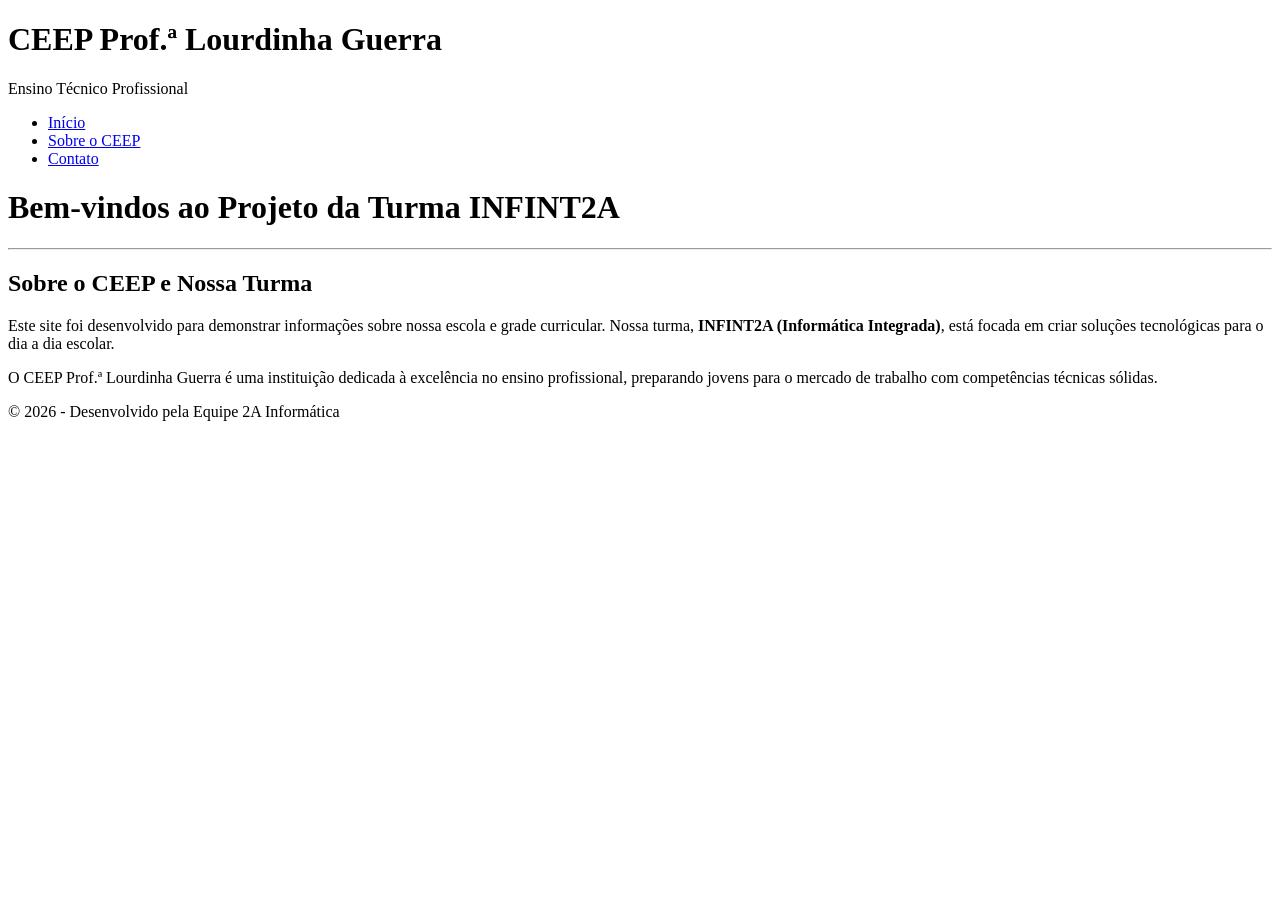
==== index.html @ 8fab7750 "ENVIO DO SITE COMPLETO! projeto desenvolvido por: FELIPE GABRIEL C. DE AQUINO, DAYVSON DANIEL DE OLI" ====
<!DOCTYPE html>
<html lang="pt-br">
<head>
    <meta charset="UTF-8">
    <meta name="viewport" content="width=device-width, initial-scale=1.0">
    <title>Início - Projeto CEEP</title>
    <link rel="stylesheet" href="css/style.css">
    <link rel="stylesheet" href="css/layout.css">
</head>
<body>
    <header>
        <div class="header-content">
            <h1>CEEP Prof.ª Lourdinha Guerra</h1>
            <p class="subtitle">Ensino Técnico Profissional</p>
        </div>
        <nav>
            <ul>
                <li><a href="index.html">Início</a></li>
                <li><a href="sobre.html">Sobre o CEEP</a></li>
                <li><a href="contato.html">Contato</a></li>
            </ul>
        </nav>
    </header>

    <main>
        <h1>Bem-vindos ao Projeto da Turma INFINT2A</h1>
        <hr> <section>
            <h2>Sobre o CEEP e Nossa Turma</h2>
            <p>Este site foi desenvolvido para demonstrar informações sobre nossa escola e grade curricular. Nossa turma, <strong>INFINT2A (Informática Integrada)</strong>, está focada em criar soluções tecnológicas para o dia a dia escolar.</p>
            <p>O CEEP Prof.ª Lourdinha Guerra é uma instituição dedicada à excelência no ensino profissional, preparando jovens para o mercado de trabalho com competências técnicas sólidas.</p>
        </section>
    </main>

    <footer>
        <p>&copy; 2026 - Desenvolvido pela Equipe 2A Informática</p>
    </footer>
</body>
</html>
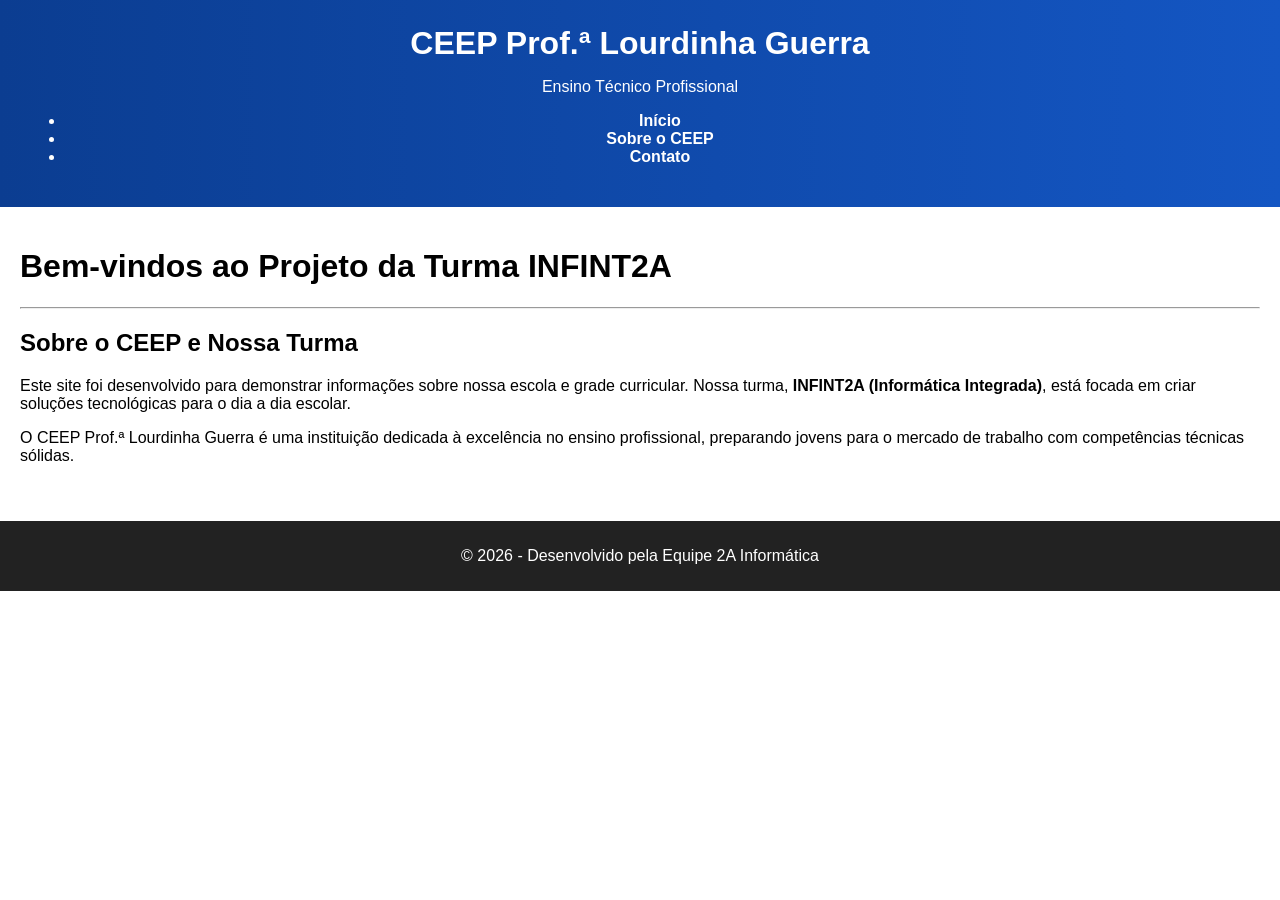
==== commit c01b822f: "Update index.html" ====
--- a/index.html
+++ b/index.html
@@ -4,8 +4,7 @@
     <meta charset="UTF-8">
     <meta name="viewport" content="width=device-width, initial-scale=1.0">
     <title>Início - Projeto CEEP</title>
-    <link rel="stylesheet" href="css/style.css">
-    <link rel="stylesheet" href="css/layout.css">
+    <link rel="stylesheet" href="style.css">
 </head>
 <body>
     <header>
@@ -35,4 +34,4 @@
         <p>&copy; 2026 - Desenvolvido pela Equipe 2A Informática</p>
     </footer>
 </body>
-</html>+</html>
--- a/style.css
+++ b/style.css
@@ -0,0 +1,68 @@
+body {
+    margin: 0;
+    font-family: Arial, sans-serif;
+}
+
+/* HEADER */
+header {
+    background: linear-gradient(to right, #0b3d91, #1456c3);
+    color: white;
+    text-align: center;
+    padding: 25px;
+}
+
+header h1 {
+    margin: 0;
+}
+
+nav {
+    margin-top: 10px;
+}
+
+nav a {
+    color: white;
+    text-decoration: none;
+    margin: 10px;
+    font-weight: bold;
+}
+
+nav a:hover {
+    text-decoration: underline;
+}
+
+/* CONTEÚDO */
+main {
+    padding: 20px;
+}
+
+/* CAIXA BONITA */
+.container {
+    background: #f4f4f4;
+    padding: 20px;
+    border-radius: 10px;
+    max-width: 600px;
+    margin: auto;
+}
+
+/* BOTÃO */
+button {
+    background-color: #0b3d91;
+    color: white;
+    border: none;
+    padding: 10px 15px;
+    border-radius: 5px;
+    cursor: pointer;
+}
+
+button:hover {
+    background-color: #092f6b;
+}
+
+/* FOOTER */
+footer {
+    background: #222;
+    color: white;
+    text-align: center;
+    padding: 10px;
+    margin-top: 20px;
+}
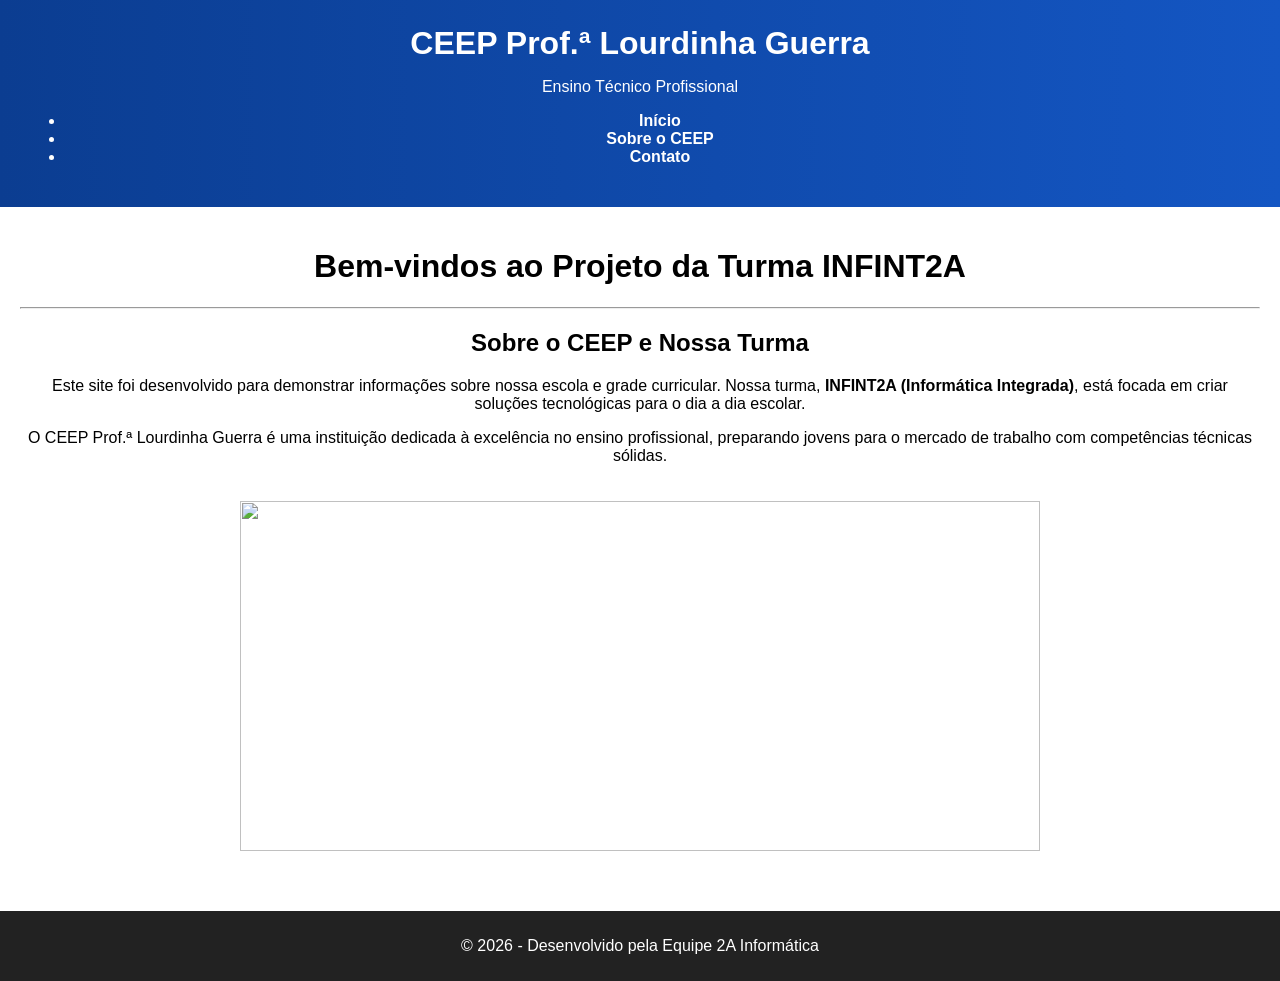
==== commit ce9958eb: "adicionei uma imagem" ====
--- a/index.html
+++ b/index.html
@@ -7,6 +7,7 @@
     <link rel="stylesheet" href="style.css">
 </head>
 <body>
+     <center>
     <header>
         <div class="header-content">
             <h1>CEEP Prof.ª Lourdinha Guerra</h1>
@@ -29,7 +30,11 @@
             <p>O CEEP Prof.ª Lourdinha Guerra é uma instituição dedicada à excelência no ensino profissional, preparando jovens para o mercado de trabalho com competências técnicas sólidas.</p>
         </section>
     </main>
-
+   
+    <img src="https://encrypted-tbn0.gstatic.com/images?q=tbn:ANd9GcT0MgDSMKl5yXEoSy3YYFkJRDCV9w6-lyHX9w&s" width="800" height="350">
+    </center>
+    
+    <br><br>
     <footer>
         <p>&copy; 2026 - Desenvolvido pela Equipe 2A Informática</p>
     </footer>
--- a/style.css
+++ b/style.css
@@ -6,10 +6,11 @@
 /* HEADER */
 header {
     background: linear-gradient(to right, #0b3d91, #1456c3);
-    color: white;
+    color: rgb(255, 255, 255);
     text-align: center;
     padding: 25px;
-}
+    
+}   
 
 header h1 {
     margin: 0;
